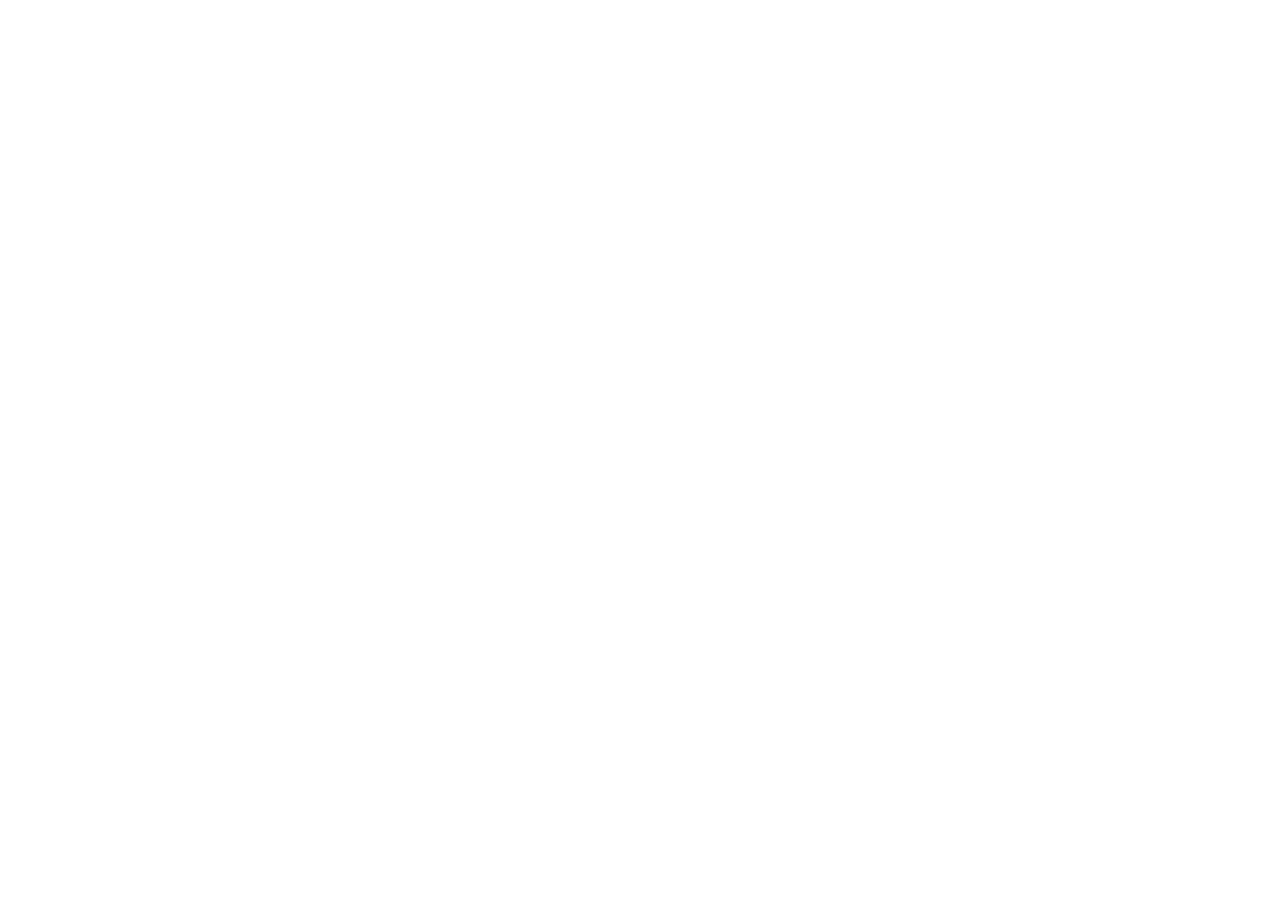
==== index.html @ 56cf95d9 "Primer commit" ====
<!DOCTYPE html>
<html>
<head>
    <meta charset="utf-8">
    <meta http-equiv="X-UA-Compatible" content="IE=edge">
    <title>Page Title</title>
    <meta name="viewport" content="width=device-width, initial-scale=1">
    <link rel="stylesheet" type="text/css" media="screen" href="main.css">
    <script src="main.js"></script>
</head>
<body>
    
</body>
</html>
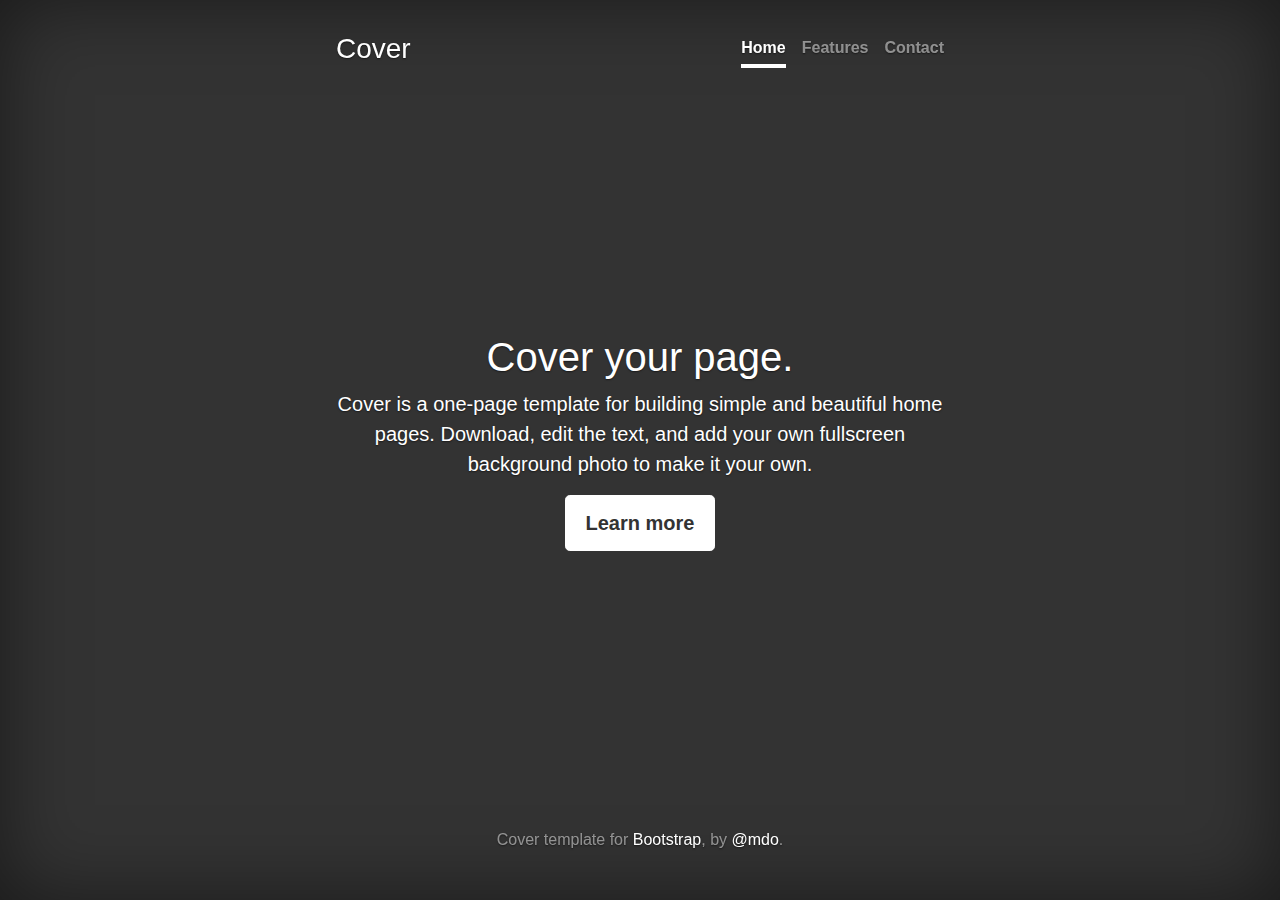
==== commit b5bd8c52: "template" ====
--- a/index.html
+++ b/index.html
@@ -1,14 +1,62 @@
 <!DOCTYPE html>
-<html>
-<head>
+<html lang="en">
+  <head>
     <meta charset="utf-8">
-    <meta http-equiv="X-UA-Compatible" content="IE=edge">
-    <title>Page Title</title>
-    <meta name="viewport" content="width=device-width, initial-scale=1">
-    <link rel="stylesheet" type="text/css" media="screen" href="main.css">
-    <script src="main.js"></script>
-</head>
-<body>
-    
-</body>
-</html>+    <meta name="viewport" content="width=device-width, initial-scale=1, shrink-to-fit=no">
+    <meta name="description" content="">
+    <meta name="author" content="">
+    <title>Cover Template for Bootstrap</title>
+    <link rel="stylesheet" type="text/css" href="css/bootstrap.min.css">
+    <link rel="stylesheet" type="text/css" href="css/estilo.css">
+
+    <!-- Custom styles for this template -->
+    <link href="cover.css" rel="stylesheet">
+  </head>
+
+  <body>
+
+    <div class="site-wrapper">
+
+      <div class="site-wrapper-inner">
+
+        <div class="cover-container">
+
+          <div class="masthead clearfix">
+            <div class="inner">
+              <h3 class="masthead-brand">Cover</h3>
+              <nav class="nav nav-masthead">
+                <a class="nav-link active" href="#">Home</a>
+                <a class="nav-link" href="#">Features</a>
+                <a class="nav-link" href="#">Contact</a>
+              </nav>
+            </div>
+          </div>
+
+          <div class="inner cover">
+            <h1 class="cover-heading">Cover your page.</h1>
+            <p class="lead">Cover is a one-page template for building simple and beautiful home pages. Download, edit the text, and add your own fullscreen background photo to make it your own.</p>
+            <p class="lead">
+              <a href="#" class="btn btn-lg btn-secondary">Learn more</a>
+            </p>
+          </div>
+
+          <div class="mastfoot">
+            <div class="inner">
+              <p>Cover template for <a href="https://getbootstrap.com">Bootstrap</a>, by <a href="https://twitter.com/mdo">@mdo</a>.</p>
+            </div>
+          </div>
+
+        </div>
+
+      </div>
+
+    </div>
+
+    <!-- Bootstrap core JavaScript
+    ================================================== -->
+    <!-- Placed at the end of the document so the pages load faster -->
+    <script src="js/jquery-3.3.1.min.js"></script>
+    <script src="js/popper.min.js"></script>
+    <script src="js/bootstrap.min.js"></script>
+  </body>
+</html>
--- a/css/estilo.css
+++ b/css/estilo.css
@@ -0,0 +1,160 @@
+/*
+ * Globals
+ */
+
+/* Links */
+a,
+a:focus,
+a:hover {
+  color: #fff;
+}
+
+/* Custom default button */
+.btn-secondary,
+.btn-secondary:hover,
+.btn-secondary:focus {
+  color: #333;
+  text-shadow: none; /* Prevent inheritance from `body` */
+  background-color: #fff;
+  border: .05rem solid #fff;
+}
+
+
+/*
+ * Base structure
+ */
+
+html,
+body {
+  height: 100%;
+  background-color: #333;
+}
+body {
+  color: #fff;
+  text-align: center;
+  text-shadow: 0 .05rem .1rem rgba(0,0,0,.5);
+}
+
+/* Extra markup and styles for table-esque vertical and horizontal centering */
+.site-wrapper {
+  display: table;
+  width: 100%;
+  height: 100%; /* For at least Firefox */
+  min-height: 100%;
+  -webkit-box-shadow: inset 0 0 5rem rgba(0,0,0,.5);
+          box-shadow: inset 0 0 5rem rgba(0,0,0,.5);
+}
+.site-wrapper-inner {
+  display: table-cell;
+  vertical-align: top;
+}
+.cover-container {
+  margin-right: auto;
+  margin-left: auto;
+}
+
+/* Padding for spacing */
+.inner {
+  padding: 2rem;
+}
+
+
+/*
+ * Header
+ */
+
+.masthead {
+  margin-bottom: 2rem;
+}
+
+.masthead-brand {
+  margin-bottom: 0;
+}
+
+.nav-masthead .nav-link {
+  padding: .25rem 0;
+  font-weight: bold;
+  color: rgba(255,255,255,.5);
+  background-color: transparent;
+  border-bottom: .25rem solid transparent;
+}
+
+.nav-masthead .nav-link:hover,
+.nav-masthead .nav-link:focus {
+  border-bottom-color: rgba(255,255,255,.25);
+}
+
+.nav-masthead .nav-link + .nav-link {
+  margin-left: 1rem;
+}
+
+.nav-masthead .active {
+  color: #fff;
+  border-bottom-color: #fff;
+}
+
+@media (min-width: 48em) {
+  .masthead-brand {
+    float: left;
+  }
+  .nav-masthead {
+    float: right;
+  }
+}
+
+
+/*
+ * Cover
+ */
+
+.cover {
+  padding: 0 1.5rem;
+}
+.cover .btn-lg {
+  padding: .75rem 1.25rem;
+  font-weight: bold;
+}
+
+
+/*
+ * Footer
+ */
+
+.mastfoot {
+  color: rgba(255,255,255,.5);
+}
+
+
+/*
+ * Affix and center
+ */
+
+@media (min-width: 40em) {
+  /* Pull out the header and footer */
+  .masthead {
+    position: fixed;
+    top: 0;
+  }
+  .mastfoot {
+    position: fixed;
+    bottom: 0;
+  }
+  /* Start the vertical centering */
+  .site-wrapper-inner {
+    vertical-align: middle;
+  }
+  /* Handle the widths */
+  .masthead,
+  .mastfoot,
+  .cover-container {
+    width: 100%; /* Must be percentage or pixels for horizontal alignment */
+  }
+}
+
+@media (min-width: 62em) {
+  .masthead,
+  .mastfoot,
+  .cover-container {
+    width: 42rem;
+  }
+}
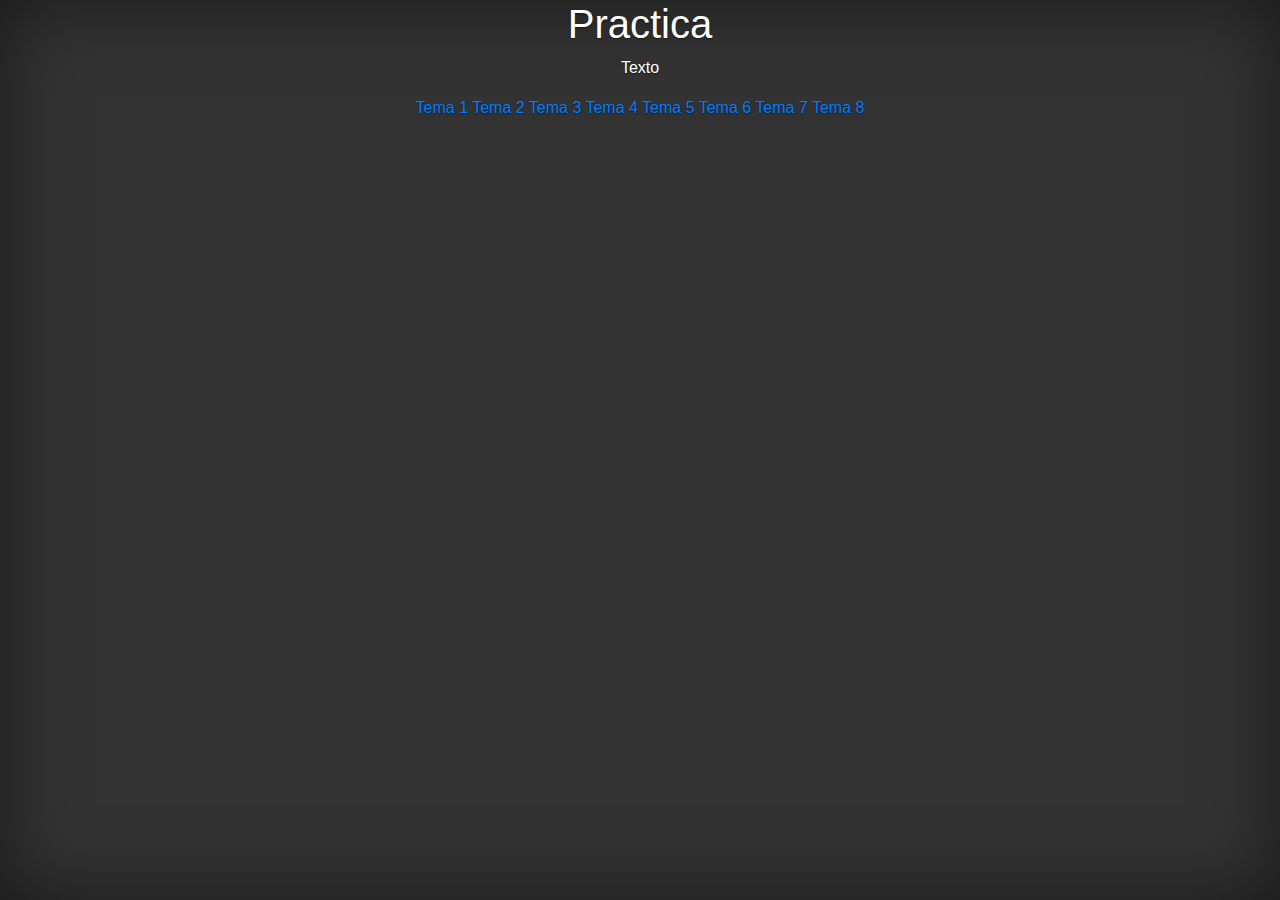
==== commit b142ab05: "esquema hecho" ====
--- a/index.html
+++ b/index.html
@@ -1,60 +1,34 @@
 <!DOCTYPE html>
-<html lang="en">
+<html lang="es">
   <head>
     <meta charset="utf-8">
     <meta name="viewport" content="width=device-width, initial-scale=1, shrink-to-fit=no">
-    <meta name="description" content="">
-    <meta name="author" content="">
-    <title>Cover Template for Bootstrap</title>
+    <meta name="description" content="Subida de nota en Redes">
+    <title>Tema 7 - Correo Electronico</title>
     <link rel="stylesheet" type="text/css" href="css/bootstrap.min.css">
     <link rel="stylesheet" type="text/css" href="css/estilo.css">
-
-    <!-- Custom styles for this template -->
-    <link href="cover.css" rel="stylesheet">
   </head>
-
   <body>
-
     <div class="site-wrapper">
-
       <div class="site-wrapper-inner">
-
-        <div class="cover-container">
-
-          <div class="masthead clearfix">
-            <div class="inner">
-              <h3 class="masthead-brand">Cover</h3>
-              <nav class="nav nav-masthead">
-                <a class="nav-link active" href="#">Home</a>
-                <a class="nav-link" href="#">Features</a>
-                <a class="nav-link" href="#">Contact</a>
-              </nav>
-            </div>
-          </div>
-
-          <div class="inner cover">
-            <h1 class="cover-heading">Cover your page.</h1>
-            <p class="lead">Cover is a one-page template for building simple and beautiful home pages. Download, edit the text, and add your own fullscreen background photo to make it your own.</p>
-            <p class="lead">
-              <a href="#" class="btn btn-lg btn-secondary">Learn more</a>
-            </p>
-          </div>
-
-          <div class="mastfoot">
-            <div class="inner">
-              <p>Cover template for <a href="https://getbootstrap.com">Bootstrap</a>, by <a href="https://twitter.com/mdo">@mdo</a>.</p>
-            </div>
-          </div>
-
+        <div class="container">
+          <header>
+            <h1>Practica</h1>
+          </header>
+          <article>
+            <p>Texto</p>
+            <a href="practicas/tema1.html">Tema 1</a>
+            <a href="practicas/tema2.html">Tema 2</a>
+            <a href="practicas/tema3.html">Tema 3</a>
+            <a href="practicas/tema4.html">Tema 4</a>
+            <a href="practicas/tema5.html">Tema 5</a>
+            <a href="practicas/tema6.html">Tema 6</a>
+            <a href="practicas/tema7.html">Tema 7</a>
+            <a href="practicas/tema8.html">Tema 8</a>
+          </article>
         </div>
-
       </div>
-
     </div>
-
-    <!-- Bootstrap core JavaScript
-    ================================================== -->
-    <!-- Placed at the end of the document so the pages load faster -->
     <script src="js/jquery-3.3.1.min.js"></script>
     <script src="js/popper.min.js"></script>
     <script src="js/bootstrap.min.js"></script>
--- a/css/estilo.css
+++ b/css/estilo.css
@@ -1,29 +1,3 @@
-/*
- * Globals
- */
-
-/* Links */
-a,
-a:focus,
-a:hover {
-  color: #fff;
-}
-
-/* Custom default button */
-.btn-secondary,
-.btn-secondary:hover,
-.btn-secondary:focus {
-  color: #333;
-  text-shadow: none; /* Prevent inheritance from `body` */
-  background-color: #fff;
-  border: .05rem solid #fff;
-}
-
-
-/*
- * Base structure
- */
-
 html,
 body {
   height: 100%;
@@ -48,113 +22,3 @@
   display: table-cell;
   vertical-align: top;
 }
-.cover-container {
-  margin-right: auto;
-  margin-left: auto;
-}
-
-/* Padding for spacing */
-.inner {
-  padding: 2rem;
-}
-
-
-/*
- * Header
- */
-
-.masthead {
-  margin-bottom: 2rem;
-}
-
-.masthead-brand {
-  margin-bottom: 0;
-}
-
-.nav-masthead .nav-link {
-  padding: .25rem 0;
-  font-weight: bold;
-  color: rgba(255,255,255,.5);
-  background-color: transparent;
-  border-bottom: .25rem solid transparent;
-}
-
-.nav-masthead .nav-link:hover,
-.nav-masthead .nav-link:focus {
-  border-bottom-color: rgba(255,255,255,.25);
-}
-
-.nav-masthead .nav-link + .nav-link {
-  margin-left: 1rem;
-}
-
-.nav-masthead .active {
-  color: #fff;
-  border-bottom-color: #fff;
-}
-
-@media (min-width: 48em) {
-  .masthead-brand {
-    float: left;
-  }
-  .nav-masthead {
-    float: right;
-  }
-}
-
-
-/*
- * Cover
- */
-
-.cover {
-  padding: 0 1.5rem;
-}
-.cover .btn-lg {
-  padding: .75rem 1.25rem;
-  font-weight: bold;
-}
-
-
-/*
- * Footer
- */
-
-.mastfoot {
-  color: rgba(255,255,255,.5);
-}
-
-
-/*
- * Affix and center
- */
-
-@media (min-width: 40em) {
-  /* Pull out the header and footer */
-  .masthead {
-    position: fixed;
-    top: 0;
-  }
-  .mastfoot {
-    position: fixed;
-    bottom: 0;
-  }
-  /* Start the vertical centering */
-  .site-wrapper-inner {
-    vertical-align: middle;
-  }
-  /* Handle the widths */
-  .masthead,
-  .mastfoot,
-  .cover-container {
-    width: 100%; /* Must be percentage or pixels for horizontal alignment */
-  }
-}
-
-@media (min-width: 62em) {
-  .masthead,
-  .mastfoot,
-  .cover-container {
-    width: 42rem;
-  }
-}
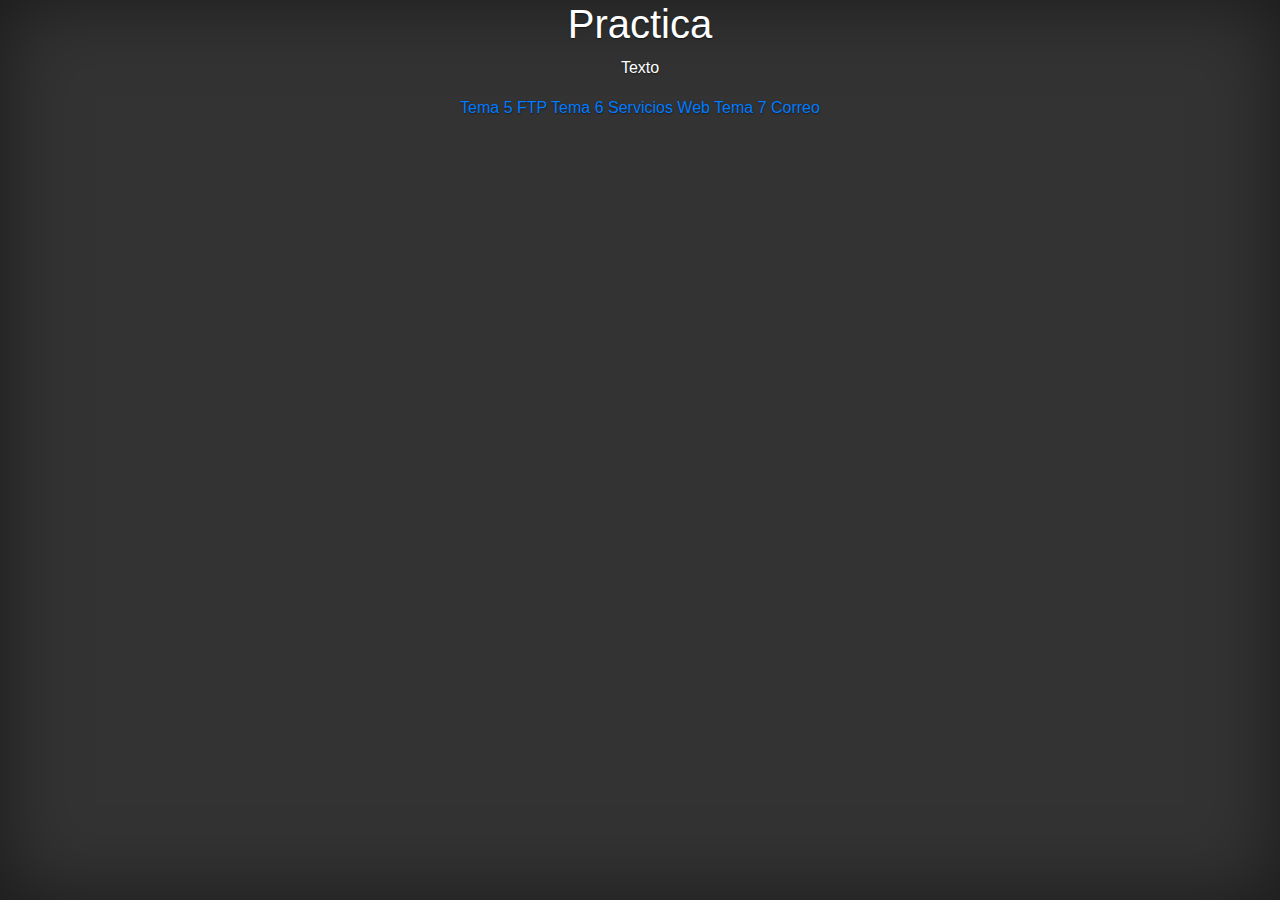
==== commit 06c5ecb0: "paginas web montadas" ====
--- a/index.html
+++ b/index.html
@@ -17,14 +17,9 @@
           </header>
           <article>
             <p>Texto</p>
-            <a href="practicas/tema1.html">Tema 1</a>
-            <a href="practicas/tema2.html">Tema 2</a>
-            <a href="practicas/tema3.html">Tema 3</a>
-            <a href="practicas/tema4.html">Tema 4</a>
-            <a href="practicas/tema5.html">Tema 5</a>
-            <a href="practicas/tema6.html">Tema 6</a>
-            <a href="practicas/tema7.html">Tema 7</a>
-            <a href="practicas/tema8.html">Tema 8</a>
+            <a href="practicas/tema5.html">Tema 5 FTP</a>
+            <a href="practicas/tema6.html">Tema 6 Servicios Web</a>
+            <a href="practicas/tema7.html">Tema 7 Correo</a>
           </article>
         </div>
       </div>
